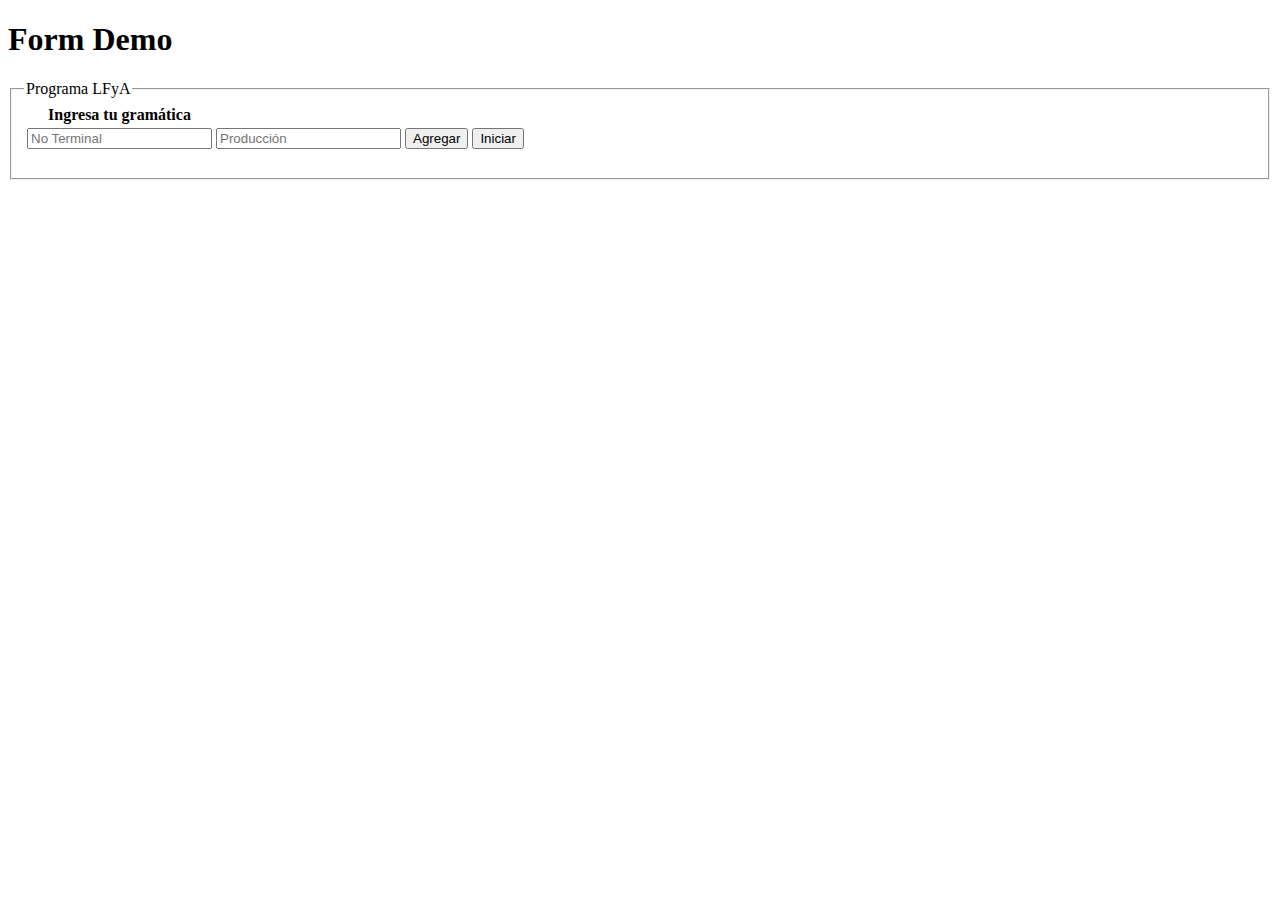
==== index.html @ 2309f0ef "Se corrigió la lista de P1 así como de los simbolos terminales" ====
<!DOCTYPE HTML>
<html lang = "en">
  <head>
    <title>formDemo.html</title>
    <meta charset = "UTF-8" />
  </head>
  <body>
    <script language="javascript" type="text/javascript">
    function limitText(limitField, limitNum) {
        if (limitField.value.length > limitNum) {
            limitField.value = limitField.value.substring(0, limitNum);
        }
    }
    </script>
    <script type="text/javascript" src="agregarInputs.js"></script>
    <script type="text/javascript" src="recibeGramatica.js"></script>
    <script type="text/javascript" src="revisaNT.js"></script>

    <h1>Form Demo</h1>
    <form>
      <fieldset>
        <legend>Programa LFyA</legend>

        <table id="myTable">

          <tr>

            <th>Ingresa tu gramática</th>

          </tr>

          <tr>

            <td><input type="text" class="nt" placeholder="No Terminal" onKeyDown="limitText(this,1);" onKeyUp="limitText(this,1);"></td>

            <td><input type="text" class="produccion" placeholder="Producción"/></td>

            <td><button type="button" onclick="agregarInputs();">Agregar</button></td>

            <td><button type="button" onclick="recibeGramatica();revisaNT();">Iniciar</button></td>

          </tr>

        </table>

        <p id="demo"></p>
        <p id="demo2"></p>
        <p id="demo3"></p>
        <p id="demo4"></p>
      </fieldset>
    </form>
  </body>
</html>
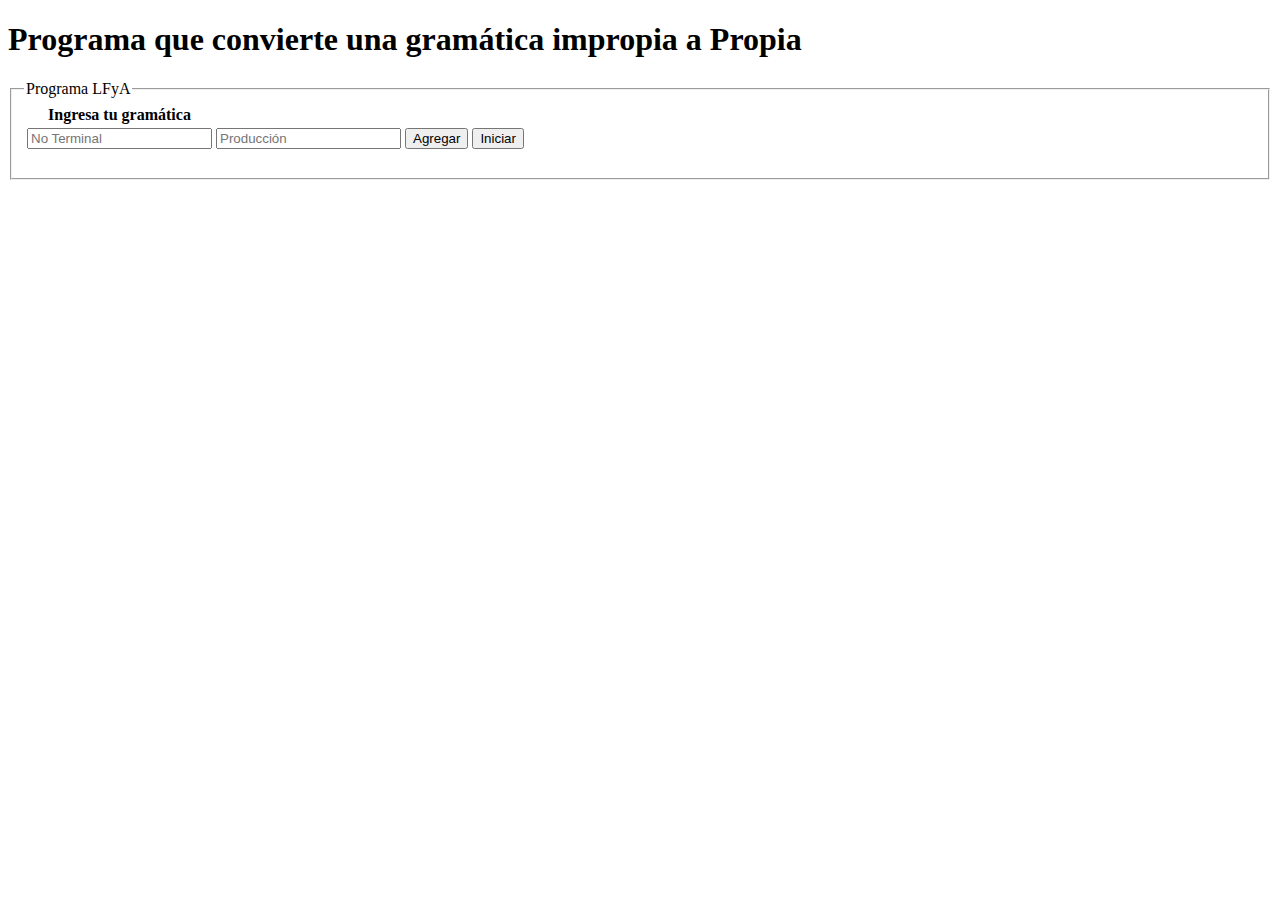
==== commit 65a8140e: "Change Title" ====
--- a/index.html
+++ b/index.html
@@ -1,7 +1,7 @@
 <!DOCTYPE HTML>
 <html lang = "en">
   <head>
-    <title>formDemo.html</title>
+    <title>Programa que convierte una gramática impropia a Propia.html</title>
     <meta charset = "UTF-8" />
   </head>
   <body>
@@ -14,9 +14,14 @@
     </script>
     <script type="text/javascript" src="agregarInputs.js"></script>
     <script type="text/javascript" src="recibeGramatica.js"></script>
-    <script type="text/javascript" src="revisaNT.js"></script>
+    <script type="text/javascript" src="Muertos_Inaccesibles.js"></script>
+    <script type="text/javascript" src="SimbolosVacios.js"></script>
+    <script type="text/javascript" src="TablaVerdad.js"></script>
+    <script type="text/javascript" src="GeneraCombinaciones.js"></script>
+    <script type="text/javascript" src="SimbolosUnitarios.js"></script>
+    <script type="text/javascript" src="ListaElementos.js"></script>
 
-    <h1>Form Demo</h1>
+    <h1>Programa que convierte una gramática impropia a Propia</h1>
     <form>
       <fieldset>
         <legend>Programa LFyA</legend>
@@ -37,7 +42,7 @@
 
             <td><button type="button" onclick="agregarInputs();">Agregar</button></td>
 
-            <td><button type="button" onclick="recibeGramatica();revisaNT();">Iniciar</button></td>
+            <td><button type="button" onclick="recibeGramatica();Muertos_Inaccesibles();">Iniciar</button></td>
 
           </tr>
 
@@ -47,6 +52,11 @@
         <p id="demo2"></p>
         <p id="demo3"></p>
         <p id="demo4"></p>
+        <p id="demo5"></p>
+        <p id="demo6"></p>
+        <p id="demo7"></p>
+        <p id="demo8"></p>
+        <p id="demo9"></p>
       </fieldset>
     </form>
   </body>
